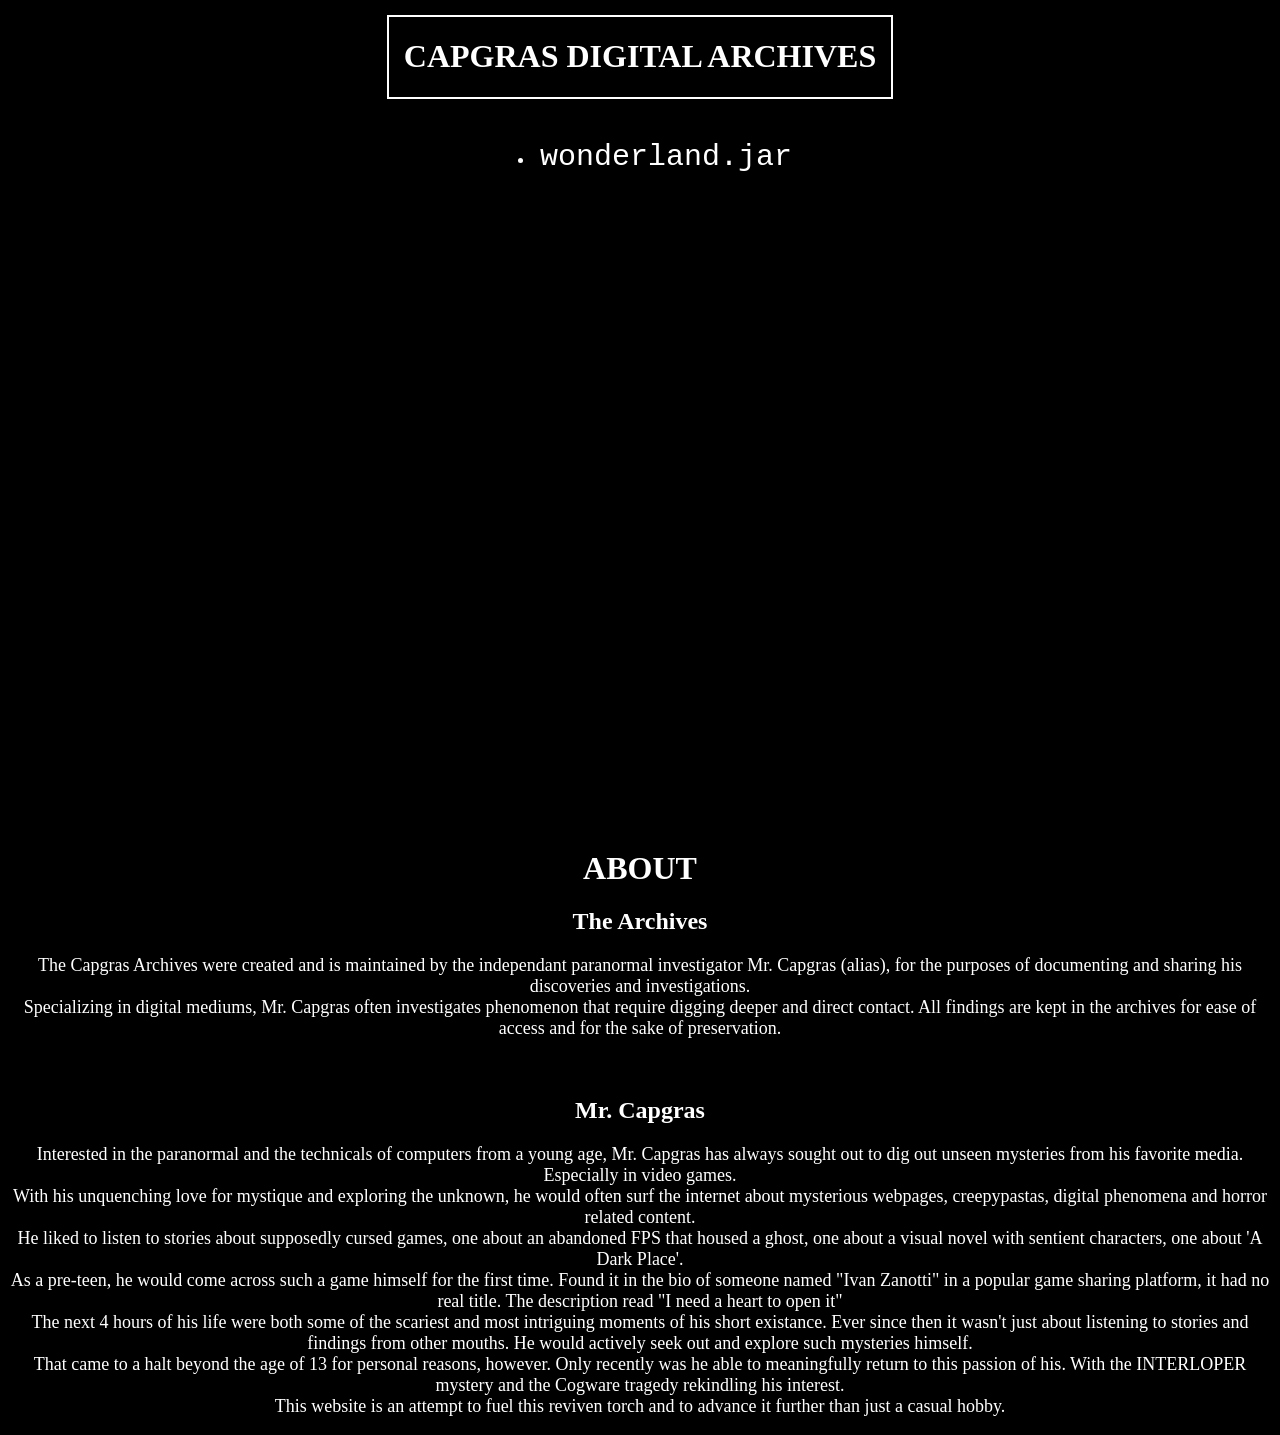
==== index.html @ f35ac058 "Add files via upload" ====
<!DOCTYPE html>
<html lang="en">
    <head>
        <meta charset="UTF-8">
        <meta name="viewport" content="width=device-width, initial-scale=1.0">
        <title>THE CAPGRAS ARCHIVES</title>
        <link rel="stylesheet" href="indexstyle.css" />
    </head>
    <body>
        <div id="container">
            <div id="archiveheader">
                <h1>CAPGRAS DIGITAL ARCHIVES</h1>
            </div>
            <div id="content">
                <div id="nav">
                    <ul>
                        <li>
                            <a class="hyperlinklist" href="wonderland.html">wonderland.jar</a>
                        </li>
                    </ul>
                </div>
                <div id="about">
                    <h1>ABOUT</h1>
                    <h2>The Archives</h2>
                        <p id="abouttext">
                            The Capgras Archives were created and is maintained by the independant paranormal investigator  Mr. Capgras (alias), for the purposes of documenting and sharing his discoveries and investigations. <br> 
                            Specializing in digital mediums, Mr. Capgras often investigates phenomenon that require digging deeper and direct contact. All findings are kept in the archives for ease of access and for the sake of preservation.
                        </p>
                    <h2 style="padding-top: 3%;">Mr. Capgras</h2>
                        <p id="abouttext">
                            Interested in the paranormal and the technicals of computers from a young age, Mr. Capgras has always sought out to dig out unseen mysteries from his favorite media. Especially in video games. <br>
                            With his unquenching love for mystique and exploring the unknown, he would often surf the internet about mysterious webpages, creepypastas, digital phenomena and horror related content. <br>
                            He liked to listen to stories about supposedly cursed games, one about an abandoned FPS that housed a ghost, one about a visual novel with sentient characters, one about 'A Dark Place'. <br>
                            As a pre-teen, he would come across such a game himself for the first time. Found it in the bio of someone named "Ivan Zanotti" in a popular game sharing platform, it had no real title. The description read "I need a heart to open it" <br>
                            The next 4 hours of his life were both some of the scariest and most intriguing moments of his short existance. Ever since then it wasn't just about listening to stories and findings from other mouths. He would actively seek out and explore such mysteries himself. <br>
                            That came to a halt beyond the age of 13 for personal reasons, however. Only recently was he able to meaningfully return to this passion of his. With the INTERLOPER mystery and the Cogware tragedy rekindling his interest. <br>
                            This website is an attempt to fuel this reviven torch and to advance it further than just a casual hobby. 
                        </p>
                </div>
            </div>
        </div>
    </body>
</html>
---- indexstyle.css ----
body {
    background-color:  black;
}

#archiveheader {
    color: white;
    text-align: center;
    border: 2px solid white;
    margin: 15px 30%;
}

#nav {
    text-align: center;
    color: white;
    list-style-position: inside;
    list-style-type: circle;
    padding: 10px;
    padding-left: 0px;
}
.hyperlinklist {
    color: white;
    text-decoration: none;
    font-size: 30px;
    font-family: 'Courier New', Courier, monospace;
}

#about {
    color: white;
    text-align: center;
    margin-top: 650px;
}
#abouttext {
    font-size: 18px;
}
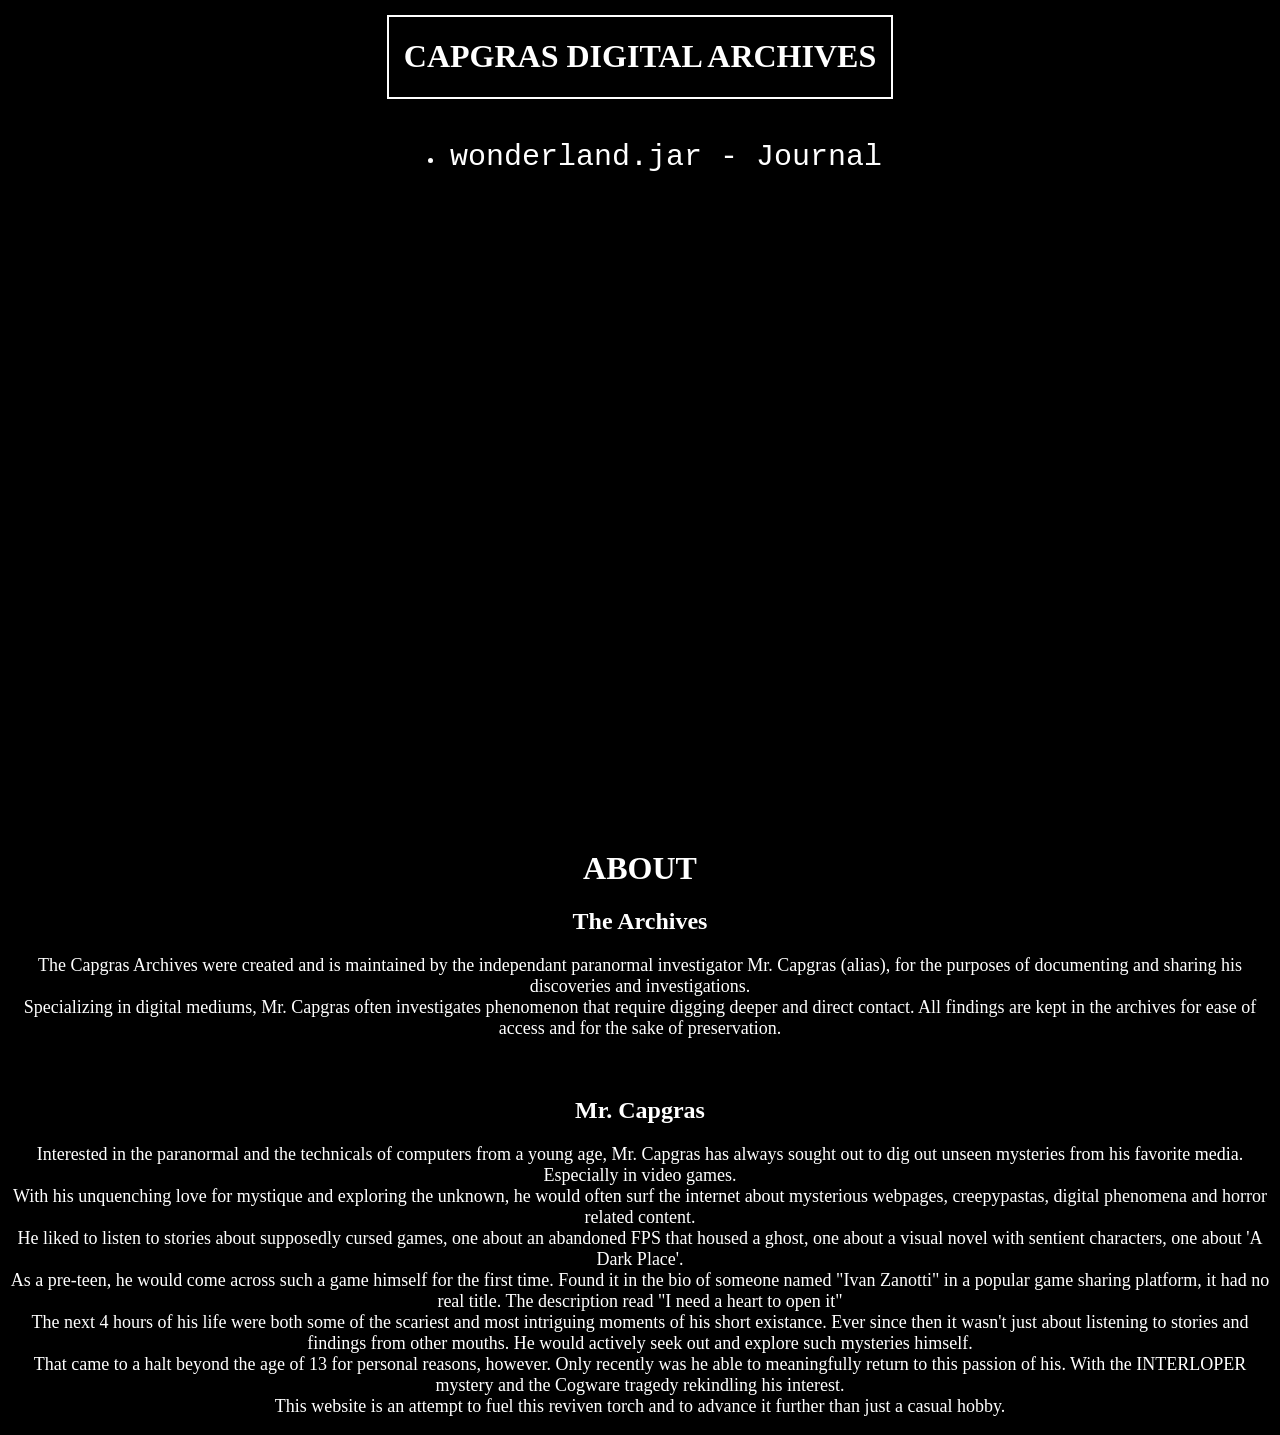
==== commit 2261910e: "Add files via upload" ====
--- a/index.html
+++ b/index.html
@@ -15,7 +15,7 @@
                 <div id="nav">
                     <ul>
                         <li>
-                            <a class="hyperlinklist" href="wonderland.html">wonderland.jar</a>
+                            <a class="hyperlinklist" href="wonderland.html">wonderland.jar -</a><a class="hyperlinklist" href="JournalWonderland.html" > Journal</a>
                         </li>
                     </ul>
                 </div>
@@ -40,4 +40,4 @@
             </div>
         </div>
     </body>
-</html>+</html>
--- a/indexstyle.css
+++ b/indexstyle.css
@@ -31,4 +31,4 @@
 }
 #abouttext {
     font-size: 18px;
-}+}
